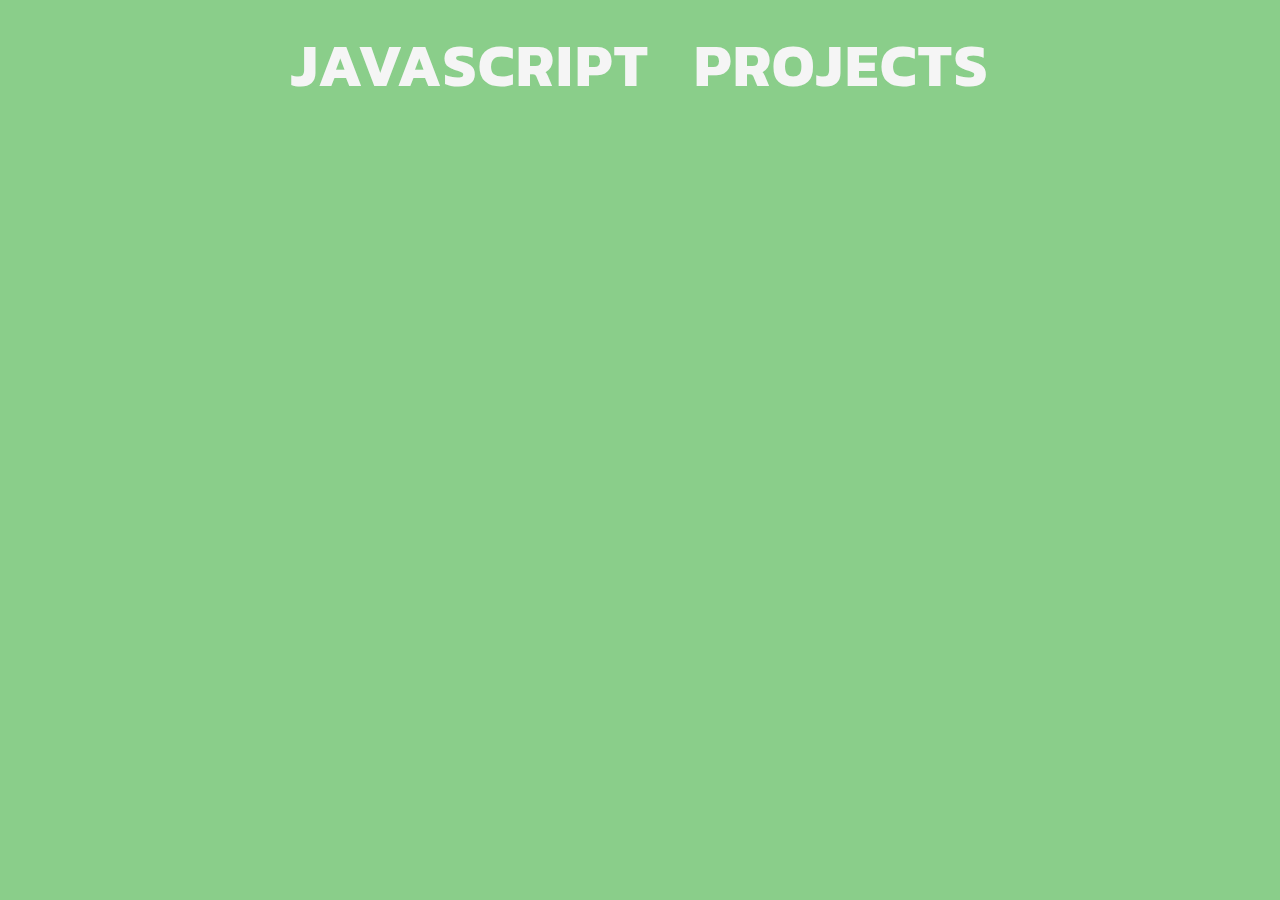
==== index.html @ 9a1c938a "setup for project" ====
<!DOCTYPE html>
<html lang="en">
<head>
    <meta charset="UTF-8">
    <meta name="viewport" content="width=device-width, initial-scale=1.0">
    <title>Javascript Projects</title>
    <link rel="stylesheet" href="./style.css">
    <link rel="preconnect" href="https://fonts.googleapis.com">
<link rel="preconnect" href="https://fonts.gstatic.com" crossorigin>
<link href="https://fonts.googleapis.com/css2?family=Kanit:wght@300&display=swap" rel="stylesheet">
</head>
<body>
    <div class="container">
        <h1>Javascript Projects</h1>
    </div>
   
</body>
</html>
---- style.css ----
*,
*::after,
*::before{
    margin: 0;
    padding: 0;
    box-sizing: inherit;
}
html{
    font-size: 62.5%;
}
body{
    background-color: rgb(138, 206, 138);
}

.container h1{
    font-size: 6rem;
    text-align: center;
    text-transform: uppercase;
    word-spacing: 3rem;
    letter-spacing: 0.2rem;
    font-family: 'Kanit', sans-serif;
    margin-top: 2rem;
    color: whitesmoke;
}



/* .container h1{
    
} */
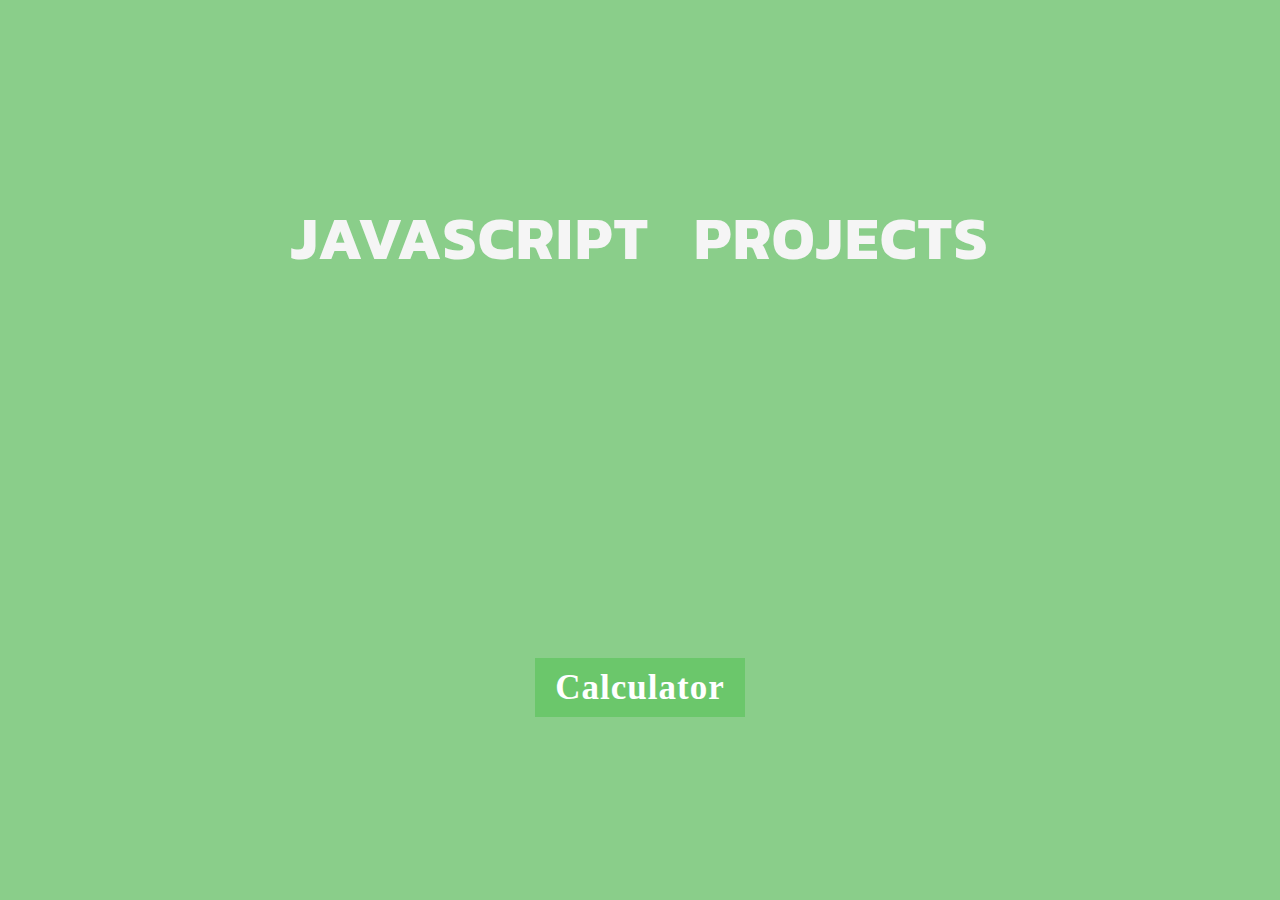
==== commit f37f19bb: "added different Functionalies" ====
--- a/index.html
+++ b/index.html
@@ -8,10 +8,18 @@
     <link rel="preconnect" href="https://fonts.googleapis.com">
 <link rel="preconnect" href="https://fonts.gstatic.com" crossorigin>
 <link href="https://fonts.googleapis.com/css2?family=Kanit:wght@300&display=swap" rel="stylesheet">
+
 </head>
 <body>
     <div class="container">
         <h1>Javascript Projects</h1>
+
+
+       
+            <ul class="projects">
+                <li><a href="./Calculator/index.html">Calculator</a></li>
+            </ul>
+        
     </div>
    
 </body>
--- a/style.css
+++ b/style.css
@@ -11,6 +11,12 @@
 body{
     background-color: rgb(138, 206, 138);
 }
+.container{
+    display: flex;
+    flex-direction: column;
+    justify-content: space-around;
+    height: 100vh;
+}
 
 .container h1{
     font-size: 6rem;
@@ -19,9 +25,43 @@
     word-spacing: 3rem;
     letter-spacing: 0.2rem;
     font-family: 'Kanit', sans-serif;
-    margin-top: 2rem;
     color: whitesmoke;
 }
+
+.projects{
+    display: flex;
+    justify-content: space-around;
+}
+
+.projects li{
+    font-size: 3.5rem;
+    color: whitesmoke;
+    letter-spacing: 0.1rem;
+    font-weight: 600;
+    transition: transform 0.2s ease-in;
+    list-style-type: none;
+    
+}
+.projects li:hover{
+    transform:scale(1.1);
+}
+
+.projects li a{
+ padding: 1rem 2rem;
+ background-color: rgb(107, 199, 107);
+ cursor: pointer;
+ transition: all 0.2s ease-in;
+ text-decoration: none;
+ color: white;
+
+
+
+
+}
+.projects li a:hover{
+    background-color: rgb(78, 207, 78);
+   
+    }
 
 
 
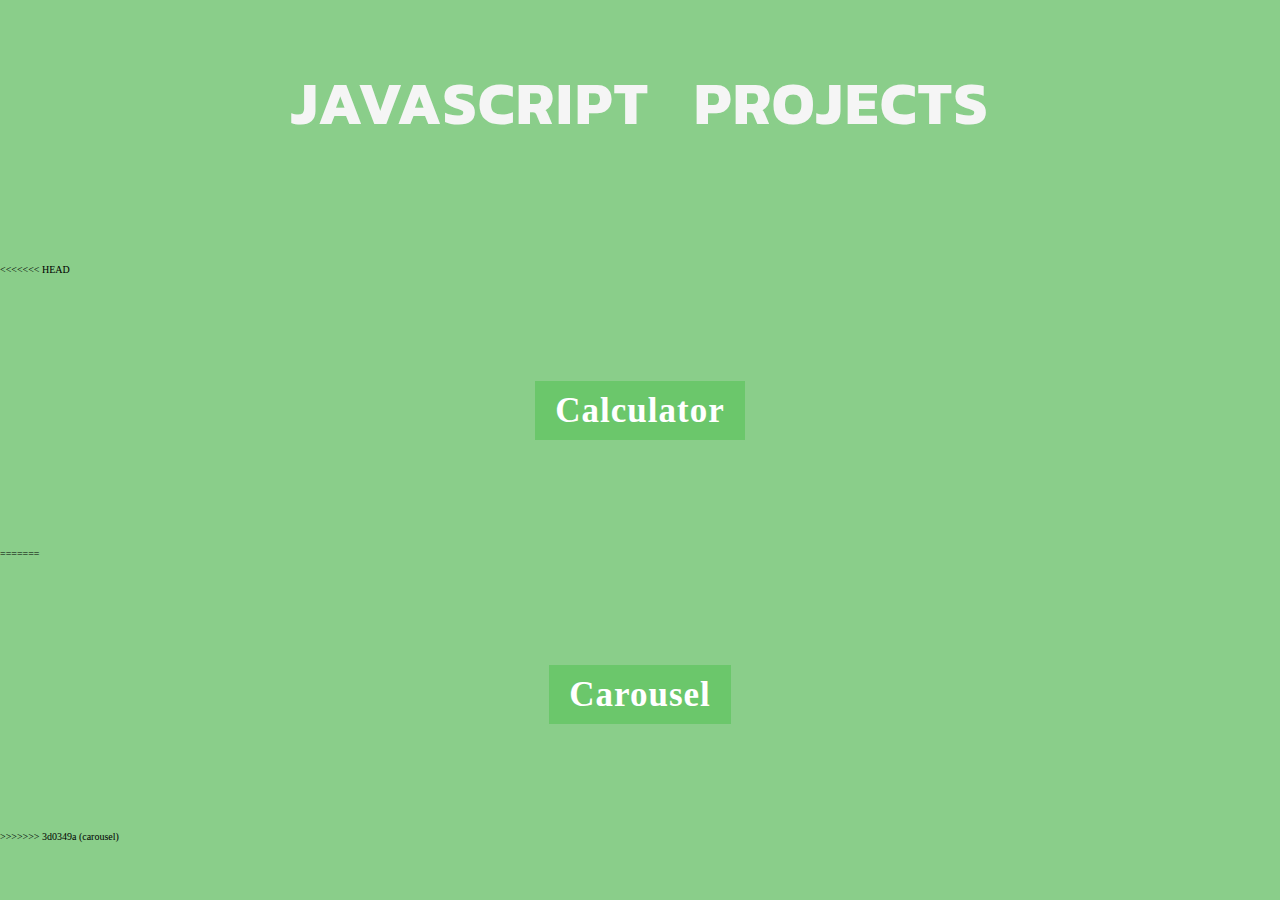
==== commit 04ee7d3c: "carousel" ====
--- a/index.html
+++ b/index.html
@@ -13,6 +13,7 @@
 <body>
     <div class="container">
         <h1>Javascript Projects</h1>
+<<<<<<< HEAD
 
 
        
@@ -20,6 +21,11 @@
                 <li><a href="./Calculator/index.html">Calculator</a></li>
             </ul>
         
+=======
+        <ul class="projects">
+            <li><a href="./carousel/index.html">Carousel</a></li>
+        </ul>
+>>>>>>> 3d0349a (carousel)
     </div>
    
 </body>
--- a/style.css
+++ b/style.css
@@ -64,7 +64,32 @@
     }
 
 
+.projects li{
+    font-size: 3.5rem;
+    color: whitesmoke;
+    letter-spacing: 0.1rem;
+    font-weight: 600;
+    transition: transform 0.2s ease-in;
+    list-style-type: none;
+    
+}
+.projects li:hover{
+    transform:scale(1.1);
+}
 
-/* .container h1{
-    
-} */+.projects li a{
+ padding: 1rem 2rem;
+ background-color: rgb(107, 199, 107);
+ cursor: pointer;
+ transition: all 0.2s ease-in;
+ text-decoration: none;
+ color: white;
+
+
+
+
+}
+.projects li a:hover{
+    background-color: rgb(78, 207, 78);
+   
+    }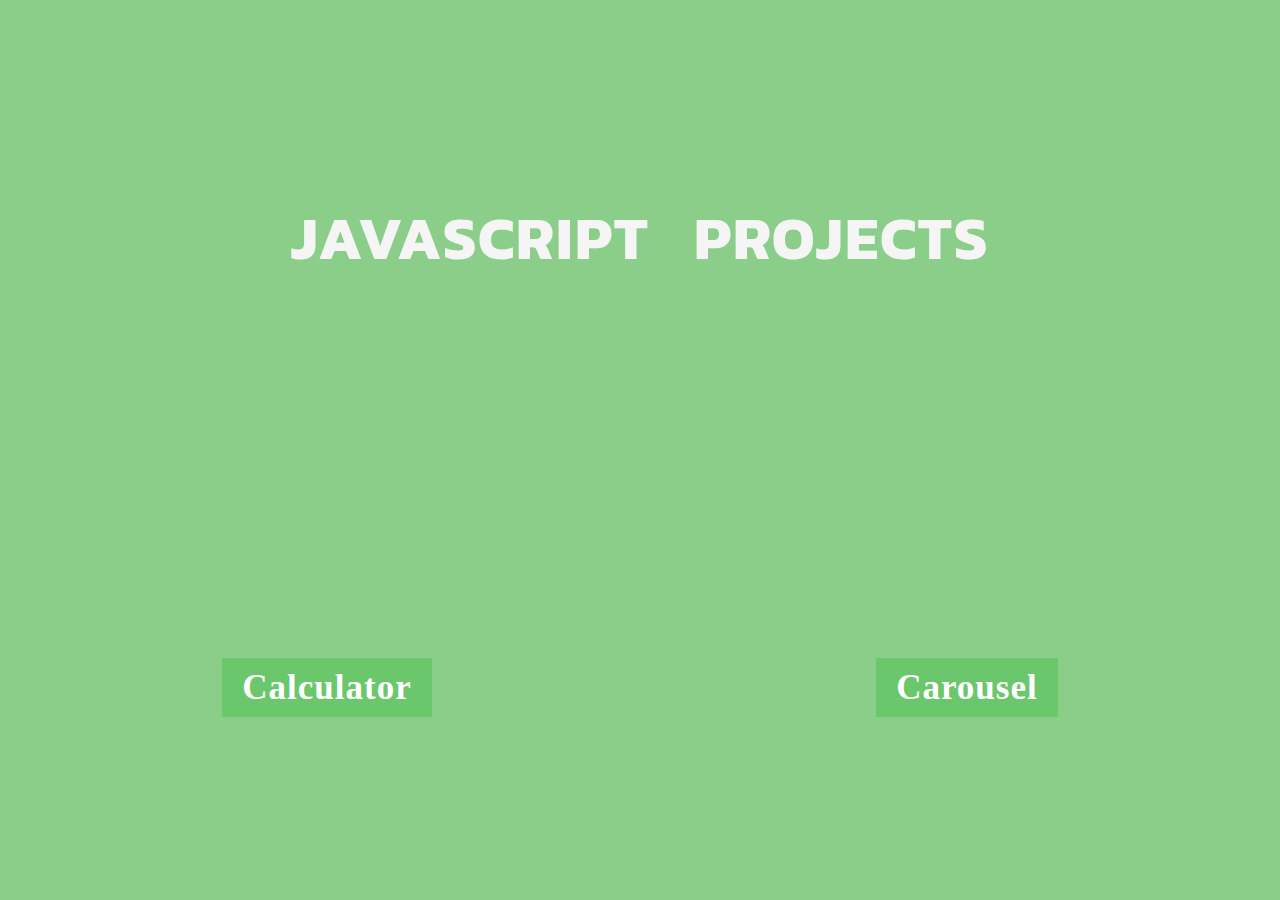
==== commit ba5342f2: "resolve merge conflict" ====
--- a/index.html
+++ b/index.html
@@ -13,19 +13,14 @@
 <body>
     <div class="container">
         <h1>Javascript Projects</h1>
-<<<<<<< HEAD
 
 
        
             <ul class="projects">
                 <li><a href="./Calculator/index.html">Calculator</a></li>
+                <li><a href="./carousel/index.html">Carousel</a></li>
             </ul>
         
-=======
-        <ul class="projects">
-            <li><a href="./carousel/index.html">Carousel</a></li>
-        </ul>
->>>>>>> 3d0349a (carousel)
     </div>
    
 </body>
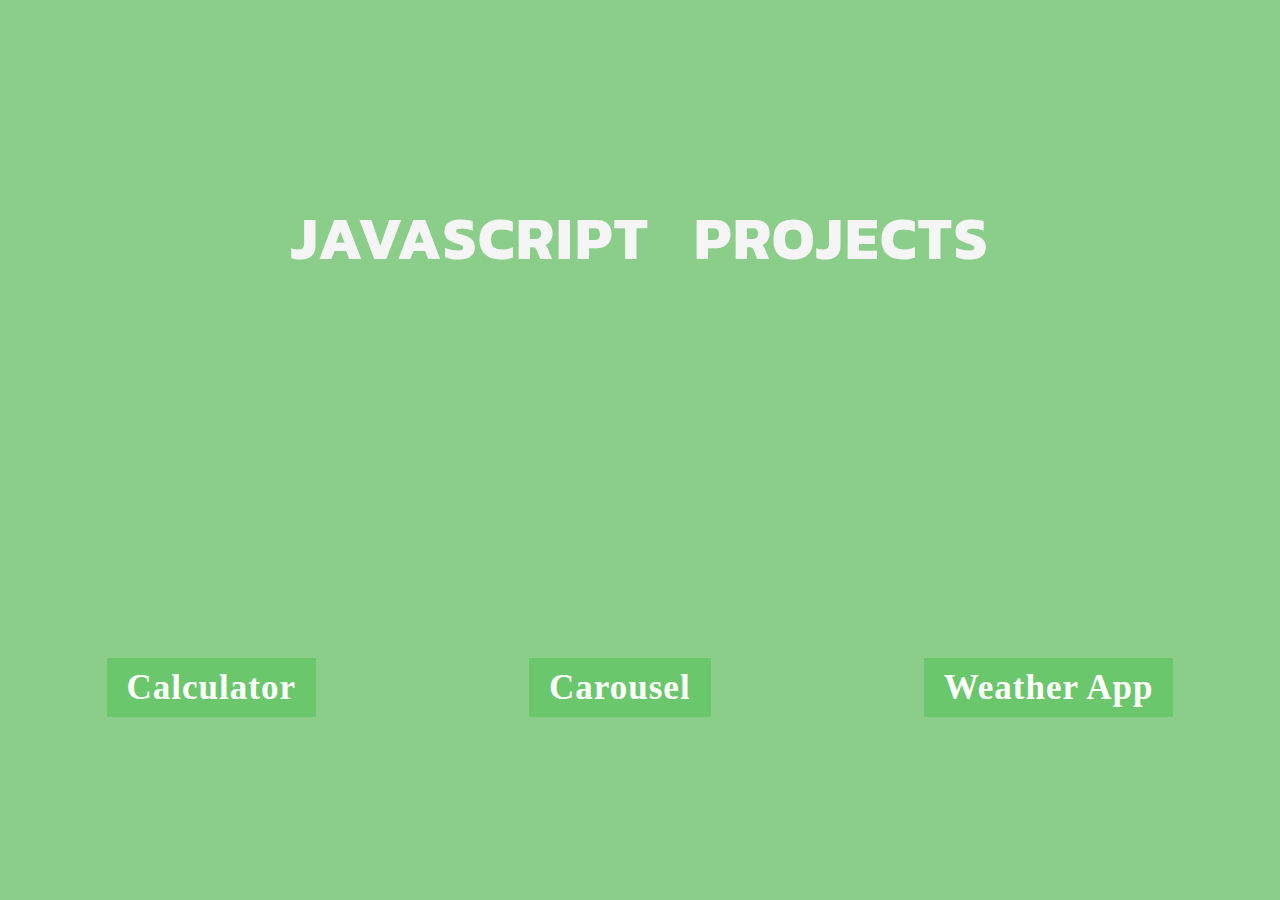
==== commit 6b83bb2e: "added weather web app" ====
--- a/index.html
+++ b/index.html
@@ -19,6 +19,7 @@
             <ul class="projects">
                 <li><a href="./Calculator/index.html">Calculator</a></li>
                 <li><a href="./carousel/index.html">Carousel</a></li>
+                <li><a href="./weather/index.html">Weather App</a></li>
             </ul>
         
     </div>
